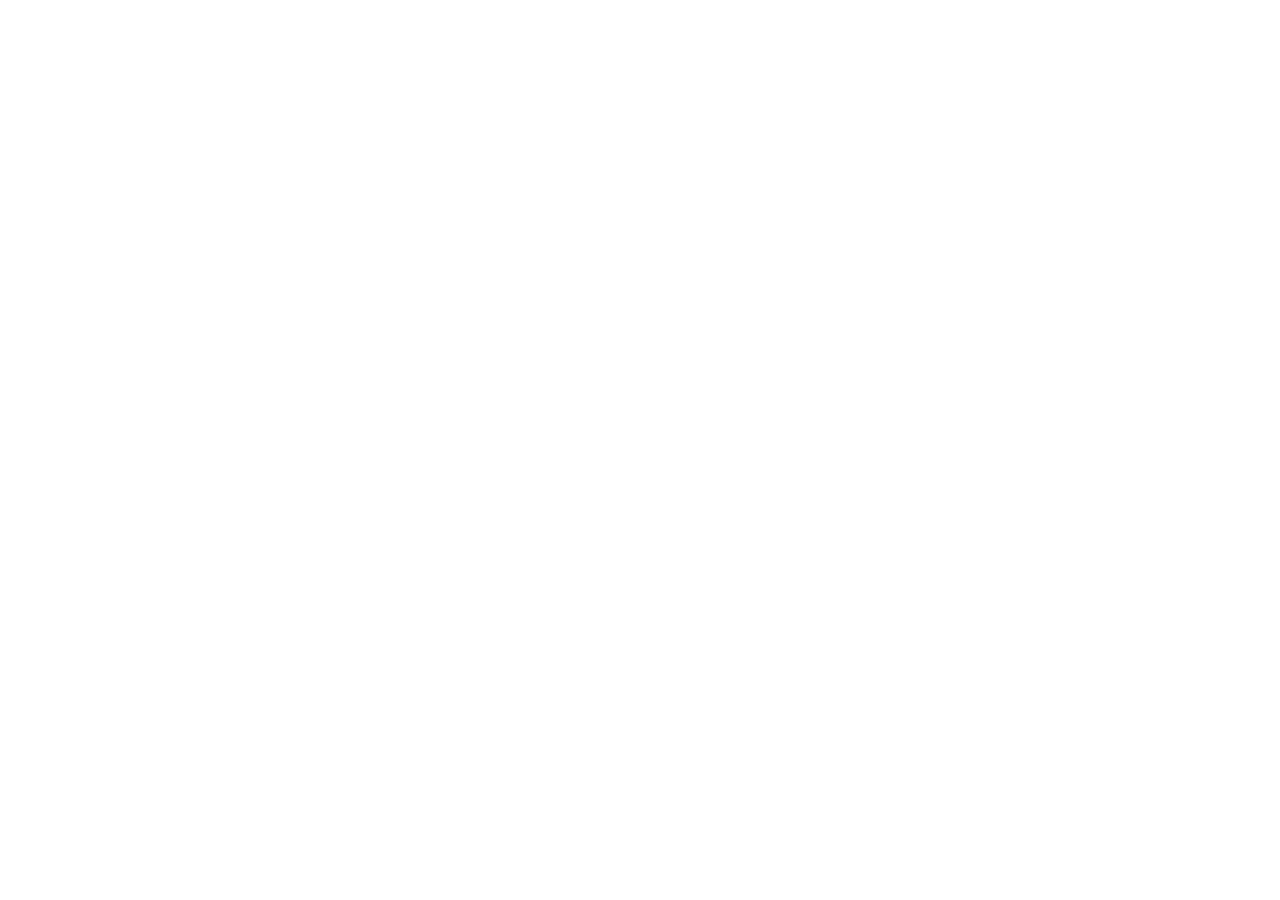
==== Tugas4/index.html @ fc757496 "Tugas Akhir 3" ====
<!DOCTYPE html>
<html lang="en">
<head>
    <meta charset="UTF-8">
    <meta name="viewport" content="width=device-width, initial-scale=1.0">
    <title>Garis Hidup</title>
</head>
<body>
    
</body>
</html>
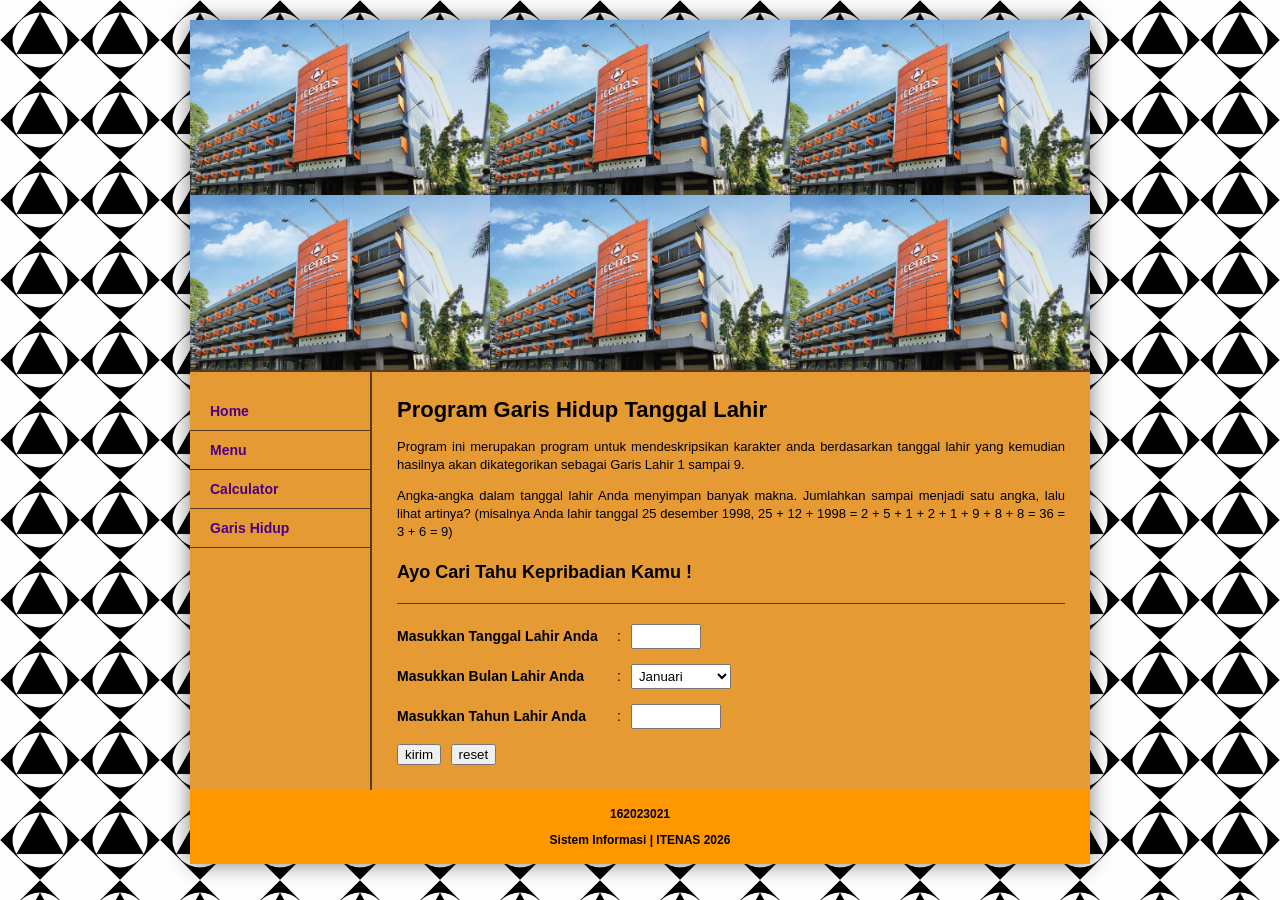
==== commit 1e9fa1ed: "Tugas 4" ====
--- a/Tugas4/index.html
+++ b/Tugas4/index.html
@@ -1,11 +1,99 @@
 <!DOCTYPE html>
-<html lang="en">
+<html lang="id">
 <head>
     <meta charset="UTF-8">
-    <meta name="viewport" content="width=device-width, initial-scale=1.0">
-    <title>Garis Hidup</title>
+    <title>Program Garis Hidup - ITENAS</title>
+    <link rel="stylesheet" href="../Tugas4/css/style.css">
 </head>
 <body>
-    
+    <div class="outer-border">
+        <div class="header-tiling"></div>
+
+        <div class="main-layout">
+            <aside class="sidebar">
+                <nav>
+                    <ul>
+                        <li><a href="#">Home</a></li>
+                        <li><a href="#">Menu</a></li>
+                        <li><a href="#">Calculator</a></li>
+                        <li><a href="#">Garis Hidup</a></li>
+                    </ul>
+                </nav>
+            </aside>
+
+            <main class="content">
+                <h1>Program Garis Hidup Tanggal Lahir</h1>
+                
+                <p class="intro-text">Program ini merupakan program untuk mendeskripsikan karakter anda berdasarkan tanggal lahir yang kemudian hasilnya akan dikategorikan sebagai Garis Lahir 1 sampai 9.</p>
+                
+                <p class="intro-text">Angka-angka dalam tanggal lahir Anda menyimpan banyak makna. Jumlahkan sampai menjadi satu angka, lalu lihat artinya? (misalnya Anda lahir tanggal 25 desember 1998, 25 + 12 + 1998 = 2 + 5 + 1 + 2 + 1 + 9 + 8 + 8 = 36 = 3 + 6 = 9)</p>
+
+                <h2 class="sub-title">Ayo Cari Tahu Kepribadian Kamu !</h2>
+                <hr class="line-separator">
+
+                <div class="input-form">
+                    <div class="form-row">
+                        <label>Masukkan Tanggal Lahir Anda</label>
+                        <span>:</span>
+                        <input type="number" id="tanggal" min="1" max="31" style="width: 60px; padding:3px;">
+                    </div>
+                    <div class="form-row">
+                        <label>Masukkan Bulan Lahir Anda</label>
+                        <span>:</span>
+                        <select id="bulan">
+                            <option value="1">Januari</option>
+                            <option value="2">Februari</option>
+                            <option value="3">Maret</option>
+                            <option value="4">April</option>
+                            <option value="5">Mei</option>
+                            <option value="6">Juni</option>
+                            <option value="7">Juli</option>
+                            <option value="8">Agustus</option>
+                            <option value="9">September</option>
+                            <option value="10">Oktober</option>
+                            <option value="11">November</option>
+                            <option value="12">Desember</option>
+                        </select>
+                    </div>
+                    <div class="form-row">
+                        <label>Masukkan Tahun Lahir Anda</label>
+                        <span>:</span>
+                        <input type="number" id="tahun" min="1900" max="2100" style="width: 80px; padding:3px;">
+                    </div>
+                    <div class="button-row">
+                        <button onclick="hitungGarisHidup()">kirim</button>
+                        <button onclick="resetForm()">reset</button>
+                    </div>
+                </div>
+
+                <div id="output-section" style="display:none;">
+                    <h2>Output</h2>
+                    <div class="output-container">
+                        <div class="out-row"><span>Tanggal</span><span>:</span><span class="out-box" id="out-tgl"></span></div>
+                        <div class="out-row"><span>Bulan</span><span>:</span><span class="out-box" id="out-bln"></span></div>
+                        <div class="out-row"><span>Tahun</span><span>:</span><span class="out-box" id="out-thn"></span></div>
+                        <div class="out-row"><span>Hasil 1</span><span>:</span><span class="out-box" id="out-h1"></span></div>
+                        <div class="out-row"><span>Hasil 2</span><span>:</span><span class="out-box" id="out-h2"></span></div>
+                        <div class="out-row"><span>Hasil Akhir</span><span>:</span><span class="out-box" id="out-akhir"></span></div>
+                    </div>
+
+
+                    <div class="explanation-section">
+                        <h2 id="res-title"></h2>
+                        <div id="res-desc" class="desc-text"></div>
+                    </div>
+                </div>
+            </main>
+        </div>
+        
+        <footer class="main-footer">
+            <div class="footer-content">
+                <p>162023021</p>
+                <p>Sistem Informasi | ITENAS 2026</p>
+            </div>
+        </footer>
+    </div>
+
+    <script src="js/script.js"></script>
 </body>
 </html>
--- a/Tugas4/css/style.css
+++ b/Tugas4/css/style.css
@@ -0,0 +1,65 @@
+/* Background utama dengan logo segitiga tiling */
+body {
+    margin: 0;
+    padding: 0;
+    background-image: url('../assets/logo.png'); 
+    background-repeat: repeat;
+    background-size: 80px; /* Logo mengecil/bertambah banyak saat zoom out */
+    background-attachment: fixed;
+    font-family: Arial, sans-serif;
+}
+
+.outer-border {
+    max-width: 900px;
+    margin: 20px auto;
+    /* removed heavy outer frame to match original design */
+    background-color: #e59a34; /* Warna oranye emas */
+    /* box-shadow can stay for subtle depth */
+    box-shadow: 0 0 20px rgba(0,0,0,0.5);
+}
+
+/* Header Gedung Tiling */
+.header-tiling {
+    height: 350px;
+    background-image: url('../assets/gedungitenas.png'); /* Gambar gedung */
+    background-repeat: repeat;
+    background-size: 33.33% 50%; /* 3 kolom, 2 baris */
+    border-bottom: 2px solid #5a3a22;
+}
+
+.main-layout { display: flex; }
+
+/* Sidebar */
+.sidebar {
+    width: 180px;
+    border-right: 2px solid #5a3a22;
+    padding-top: 20px;
+}
+.sidebar ul { list-style: none; padding: 0; margin: 0; }
+.sidebar li { border-bottom: 1px solid #5a3a22; padding: 10px 20px; }
+.sidebar a { text-decoration: none; color: #4b0082; font-weight: bold; font-size: 14px; }
+
+/* Content */
+.content { flex: 1; padding: 25px; color: #000; }
+h1 { font-size: 22px; margin-top: 0; }
+.intro-text { font-size: 13px; text-align: justify; line-height: 1.4; }
+.sub-title { font-size: 18px; margin-top: 20px; }
+.line-separator { border: 0; border-top: 1px solid #5a3a22; margin: 20px 0; }
+
+/* Form & Output */
+.form-row, .out-row { display: flex; align-items: center; margin-bottom: 15px; font-size: 14px; }
+.form-row label, .out-row span:first-child { width: 220px; font-weight: bold; }
+.form-row span, .out-row span:nth-child(2) { margin-right: 10px; }
+select { padding: 3px; width: 100px; }
+.out-box { background: #fff; border: 1px solid #000; width: 200px; height: 20px; display: inline-block; padding: 2px 5px; }
+
+button { margin-right: 5px; cursor: pointer; text-transform: lowercase; }
+
+/* Detail Penjelasan */
+.explanation-section { margin-top: 30px; }
+.explanation-section h2 { font-size: 20px; border-bottom: 2px solid #000; padding-bottom: 5px; }
+.desc-text { text-align: justify; line-height: 1.6; font-size: 14px; }
+
+/* Footer */
+.main-footer { background-color: #ff9800; /* border-top removed */ padding: 5px 0; }
+.footer-content { text-align: center; font-size: 12px; font-weight: bold; }
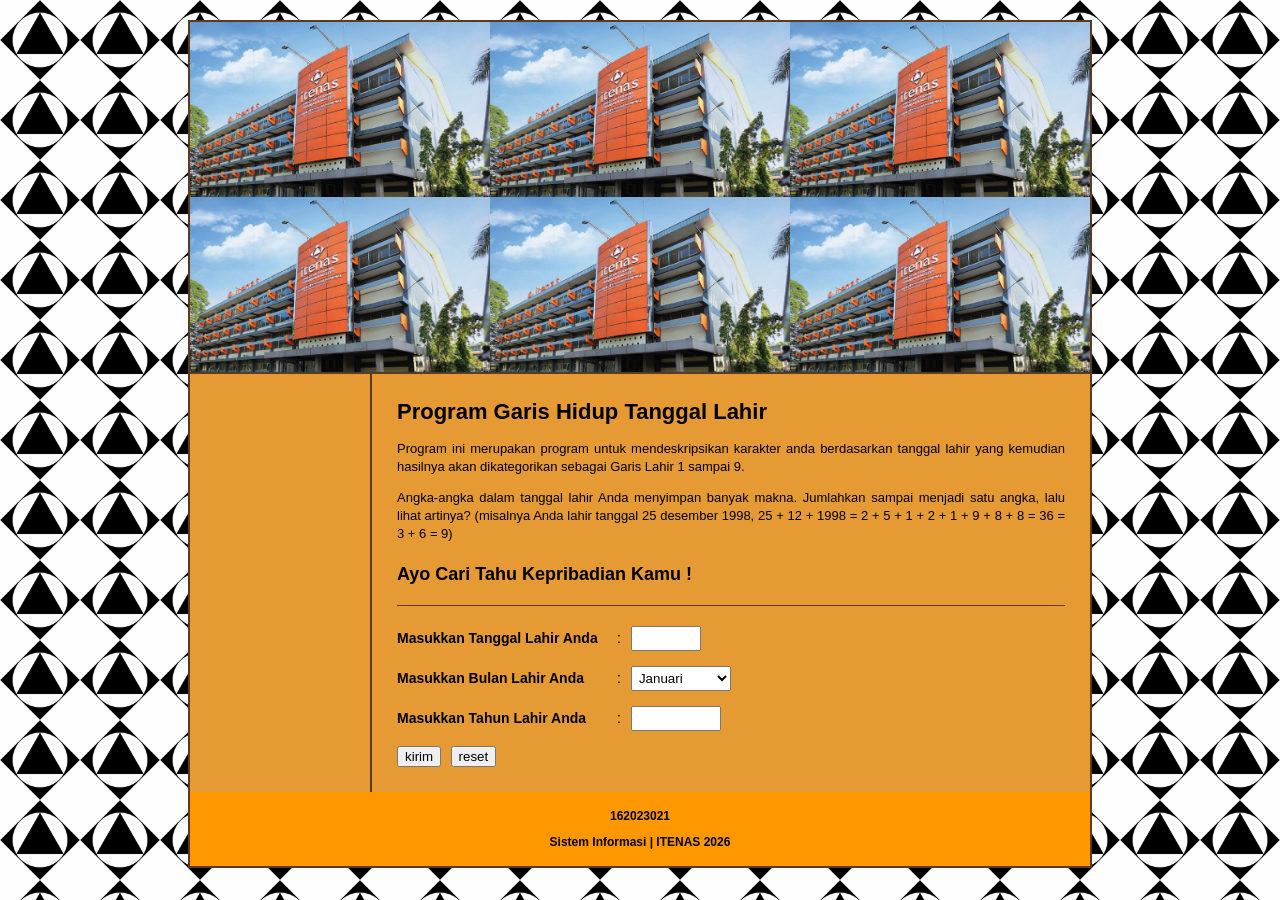
==== commit d0e53cd7: "Pengumpulan Tugas 4" ====
--- a/Tugas4/index.html
+++ b/Tugas4/index.html
@@ -12,12 +12,6 @@
         <div class="main-layout">
             <aside class="sidebar">
                 <nav>
-                    <ul>
-                        <li><a href="#">Home</a></li>
-                        <li><a href="#">Menu</a></li>
-                        <li><a href="#">Calculator</a></li>
-                        <li><a href="#">Garis Hidup</a></li>
-                    </ul>
                 </nav>
             </aside>
 
--- a/Tugas4/css/style.css
+++ b/Tugas4/css/style.css
@@ -1,65 +1,132 @@
-/* Background utama dengan logo segitiga tiling */
 body {
-    margin: 0;
-    padding: 0;
-    background-image: url('../assets/logo.png'); 
-    background-repeat: repeat;
-    background-size: 80px; /* Logo mengecil/bertambah banyak saat zoom out */
-    background-attachment: fixed;
-    font-family: Arial, sans-serif;
+  margin: 0;
+  padding: 0;
+  background-image: url("../assets/logo.png");
+  background-repeat: repeat;
+  background-size: 80px;
+  background-attachment: fixed;
+  font-family: Arial, sans-serif;
 }
 
 .outer-border {
-    max-width: 900px;
-    margin: 20px auto;
-    /* removed heavy outer frame to match original design */
-    background-color: #e59a34; /* Warna oranye emas */
-    /* box-shadow can stay for subtle depth */
-    box-shadow: 0 0 20px rgba(0,0,0,0.5);
+  max-width: 900px;
+  margin: 20px auto;
+  background-color: #e59a34;
+  border: 2px solid #5a3a22;  
 }
 
-/* Header Gedung Tiling */
 .header-tiling {
-    height: 350px;
-    background-image: url('../assets/gedungitenas.png'); /* Gambar gedung */
-    background-repeat: repeat;
-    background-size: 33.33% 50%; /* 3 kolom, 2 baris */
-    border-bottom: 2px solid #5a3a22;
+  height: 350px;
+  background-image: url("../assets/gedungitenas.png");
+  background-repeat: repeat;
+  background-size: 33.33% 50%;
+  border-bottom: 2px solid #5a3a22;
 }
 
-.main-layout { display: flex; }
+.main-layout {
+  display: flex;
+}
 
-/* Sidebar */
 .sidebar {
-    width: 180px;
-    border-right: 2px solid #5a3a22;
-    padding-top: 20px;
+  width: 180px;
+  border-right: 2px solid #5a3a22;
+  padding-top: 20px;
 }
-.sidebar ul { list-style: none; padding: 0; margin: 0; }
-.sidebar li { border-bottom: 1px solid #5a3a22; padding: 10px 20px; }
-.sidebar a { text-decoration: none; color: #4b0082; font-weight: bold; font-size: 14px; }
+.sidebar ul {
+  list-style: none;
+  padding: 0;
+  margin: 0;
+}
+.sidebar li {
+  border-bottom: 1px solid #5a3a22;
+  padding: 10px 20px;
+}
+.sidebar a {
+  text-decoration: none;
+  color: #4b0082;
+  font-weight: bold;
+  font-size: 14px;
+}
 
-/* Content */
-.content { flex: 1; padding: 25px; color: #000; }
-h1 { font-size: 22px; margin-top: 0; }
-.intro-text { font-size: 13px; text-align: justify; line-height: 1.4; }
-.sub-title { font-size: 18px; margin-top: 20px; }
-.line-separator { border: 0; border-top: 1px solid #5a3a22; margin: 20px 0; }
+.content {
+  flex: 1;
+  padding: 25px;
+  color: #000;
+}
+h1 {
+  font-size: 22px;
+  margin-top: 0;
+}
+.intro-text {
+  font-size: 13px;
+  text-align: justify;
+  line-height: 1.4;
+}
+.sub-title {
+  font-size: 18px;
+  margin-top: 20px;
+}
+.line-separator {
+  border: 0;
+  border-top: 1px solid #5a3a22;
+  margin: 20px 0;
+}
 
-/* Form & Output */
-.form-row, .out-row { display: flex; align-items: center; margin-bottom: 15px; font-size: 14px; }
-.form-row label, .out-row span:first-child { width: 220px; font-weight: bold; }
-.form-row span, .out-row span:nth-child(2) { margin-right: 10px; }
-select { padding: 3px; width: 100px; }
-.out-box { background: #fff; border: 1px solid #000; width: 200px; height: 20px; display: inline-block; padding: 2px 5px; }
+.form-row,
+.out-row {
+  display: flex;
+  align-items: center;
+  margin-bottom: 15px;
+  font-size: 14px;
+}
+.form-row label,
+.out-row span:first-child {
+  width: 220px;
+  font-weight: bold;
+}
+.form-row span,
+.out-row span:nth-child(2) {
+  margin-right: 10px;
+}
+select {
+  padding: 3px;
+  width: 100px;
+}
+.out-box {
+  background: #fff;
+  border: 1px solid #000;
+  width: 200px;
+  height: 20px;
+  display: inline-block;
+  padding: 2px 5px;
+}
 
-button { margin-right: 5px; cursor: pointer; text-transform: lowercase; }
+button {
+  margin-right: 5px;
+  cursor: pointer;
+  text-transform: lowercase;
+}
 
-/* Detail Penjelasan */
-.explanation-section { margin-top: 30px; }
-.explanation-section h2 { font-size: 20px; border-bottom: 2px solid #000; padding-bottom: 5px; }
-.desc-text { text-align: justify; line-height: 1.6; font-size: 14px; }
+.explanation-section {
+  margin-top: 30px;
+}
+.explanation-section h2 {
+  font-size: 20px;
+  border-bottom: 2px solid #000;
+  padding-bottom: 5px;
+}
+.desc-text {
+  text-align: justify;
+  line-height: 1.6;
+  font-size: 14px;
+}
 
-/* Footer */
-.main-footer { background-color: #ff9800; /* border-top removed */ padding: 5px 0; }
-.footer-content { text-align: center; font-size: 12px; font-weight: bold; }+.main-footer {
+  background-color: #ff9800; 
+  padding: 5px 0;
+}
+.footer-content {
+  text-align: center;
+  font-size: 12px;
+  font-weight: bold;
+}
